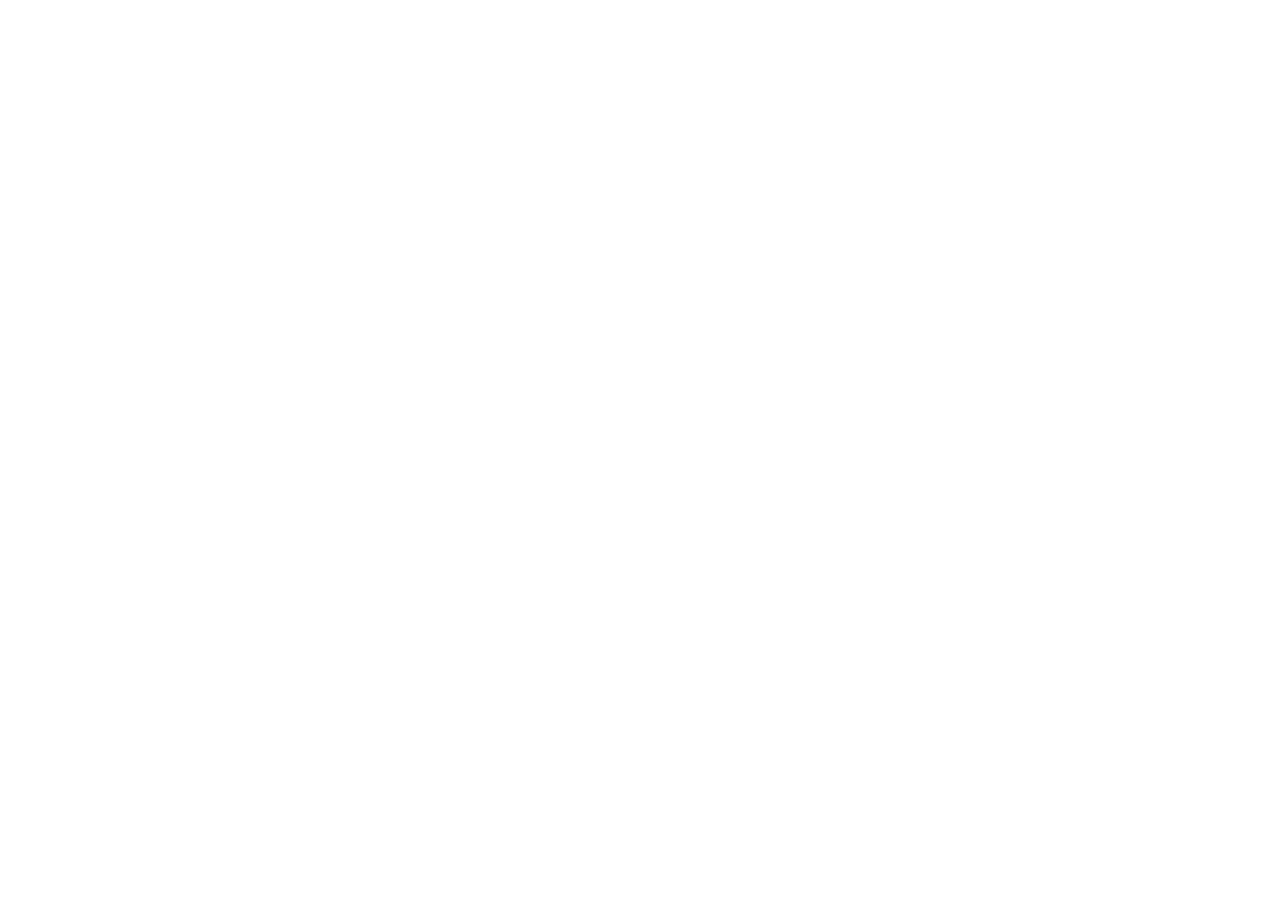
==== index.html @ bfead4bf "Initial commit" ====
<!DOCTYPE html>
<html lang="en">
<head>
    <meta charset="UTF-8">
    <meta name="viewport" content="width=device-width, initial-scale=1.0">
    <title>Document</title>
</head>
<body>
</body>
<script src="practice.js"></script>
</html>
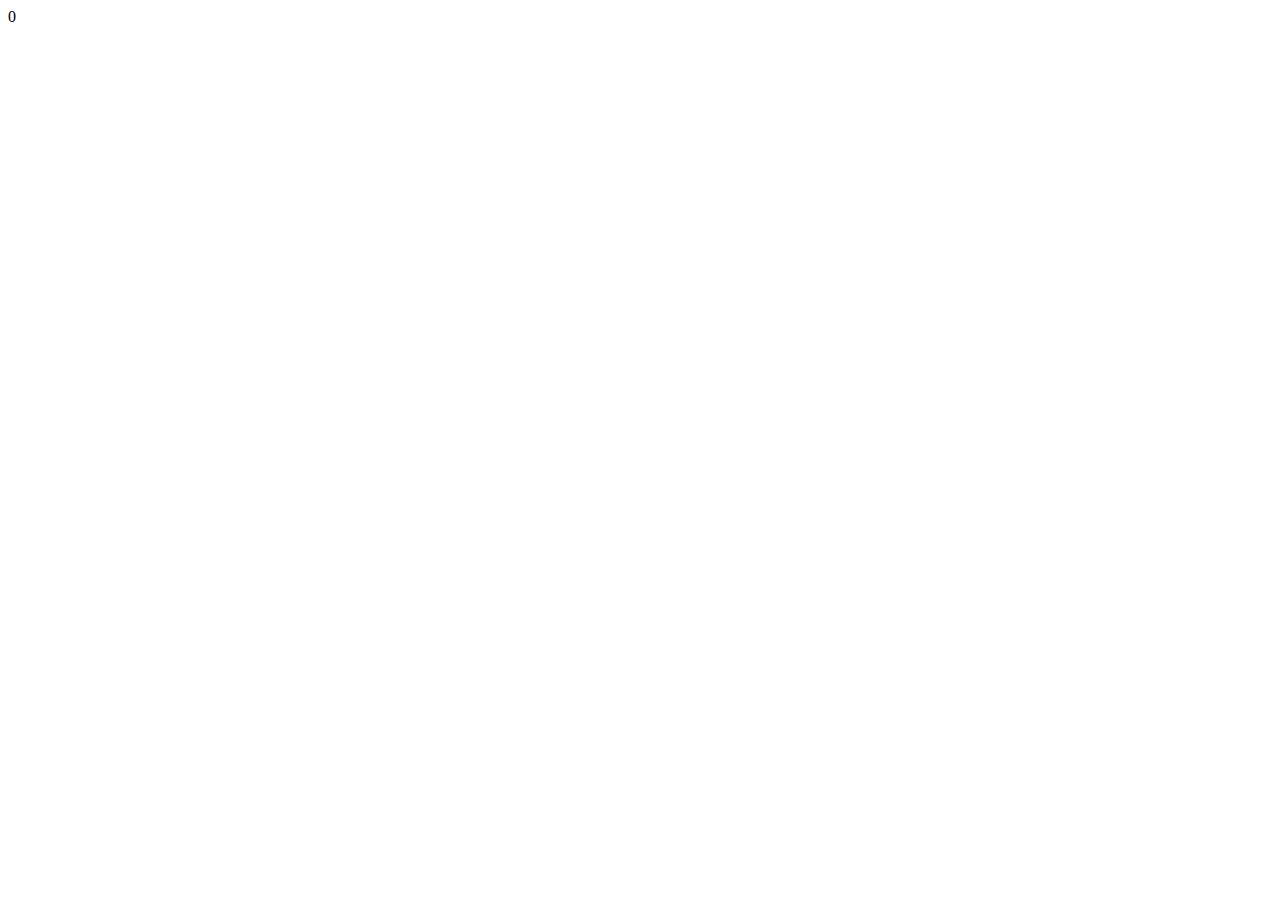
==== commit c1e0df89: "#Day19" ====
--- a/index.html
+++ b/index.html
@@ -7,5 +7,5 @@
 </head>
 <body>
 </body>
-<script src="practice.js"></script>
+<script src="userinput.js"></script>
 </html>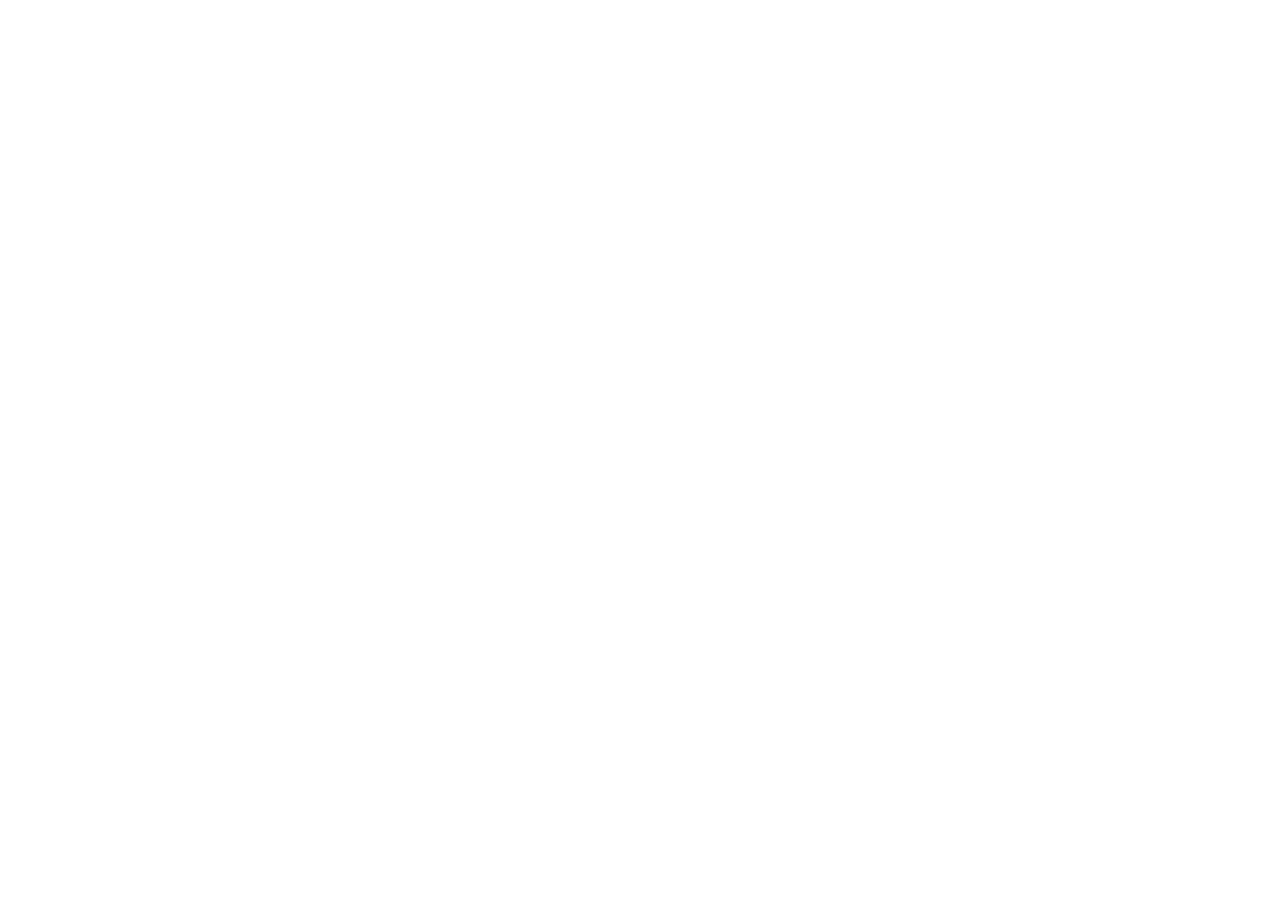
==== commit adb320c4: "#Day20" ====
--- a/index.html
+++ b/index.html
@@ -7,5 +7,5 @@
 </head>
 <body>
 </body>
-<script src="userinput.js"></script>
+<script src="classobject.js"></script>
 </html>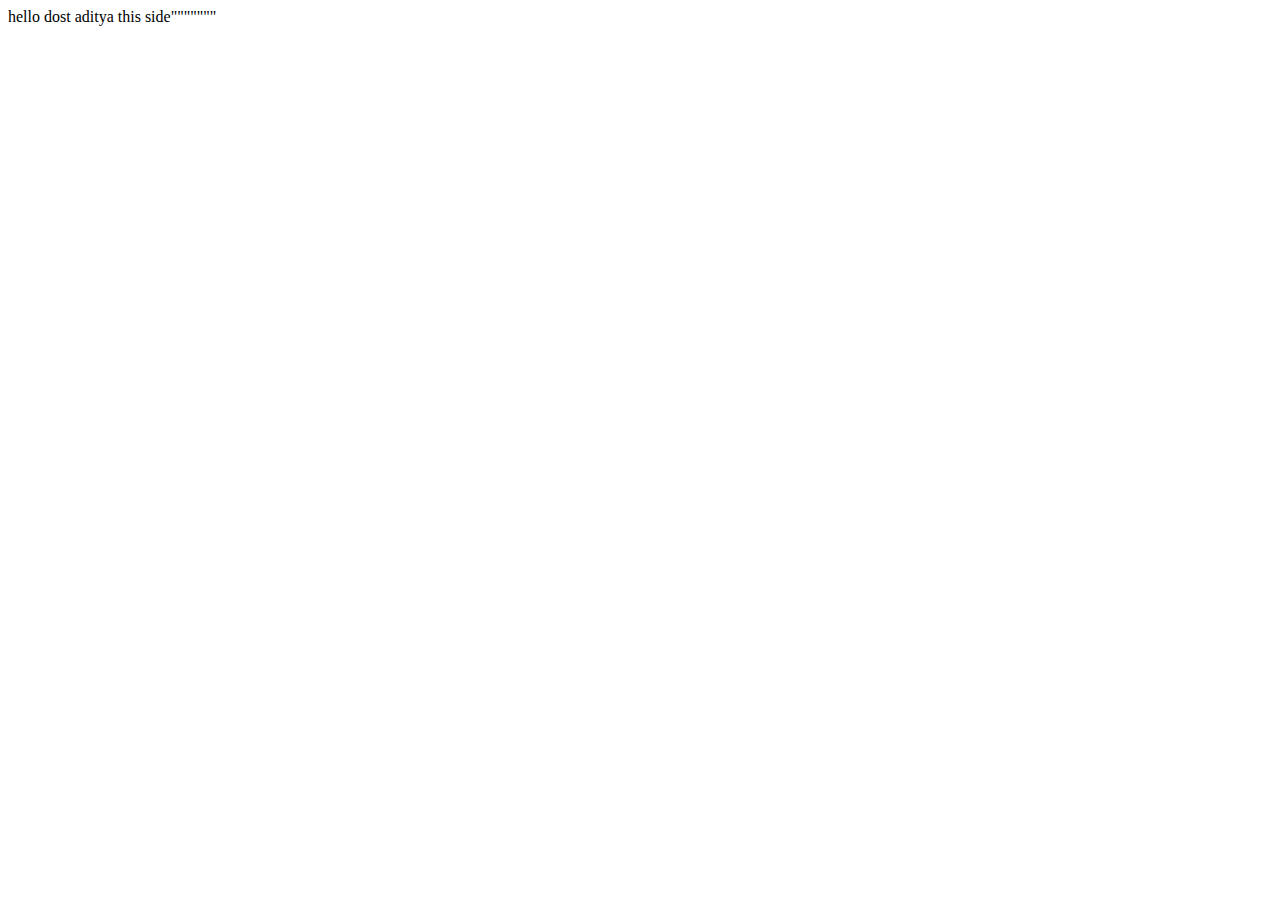
==== commit a01f0306: "Day55" ====
--- a/index.html
+++ b/index.html
@@ -3,9 +3,12 @@
 <head>
     <meta charset="UTF-8">
     <meta name="viewport" content="width=device-width, initial-scale=1.0">
-    <title>Document</title>
+    <title>Java Script</title>
 </head>
 <body>
+    hello dost aditya this side"""""""
 </body>
-<script src="classobject.js"></script>
+<!-- <script src="inheritance.js"></script> -->
+<script src="javascriptrefresher.js"></script>
+
 </html>